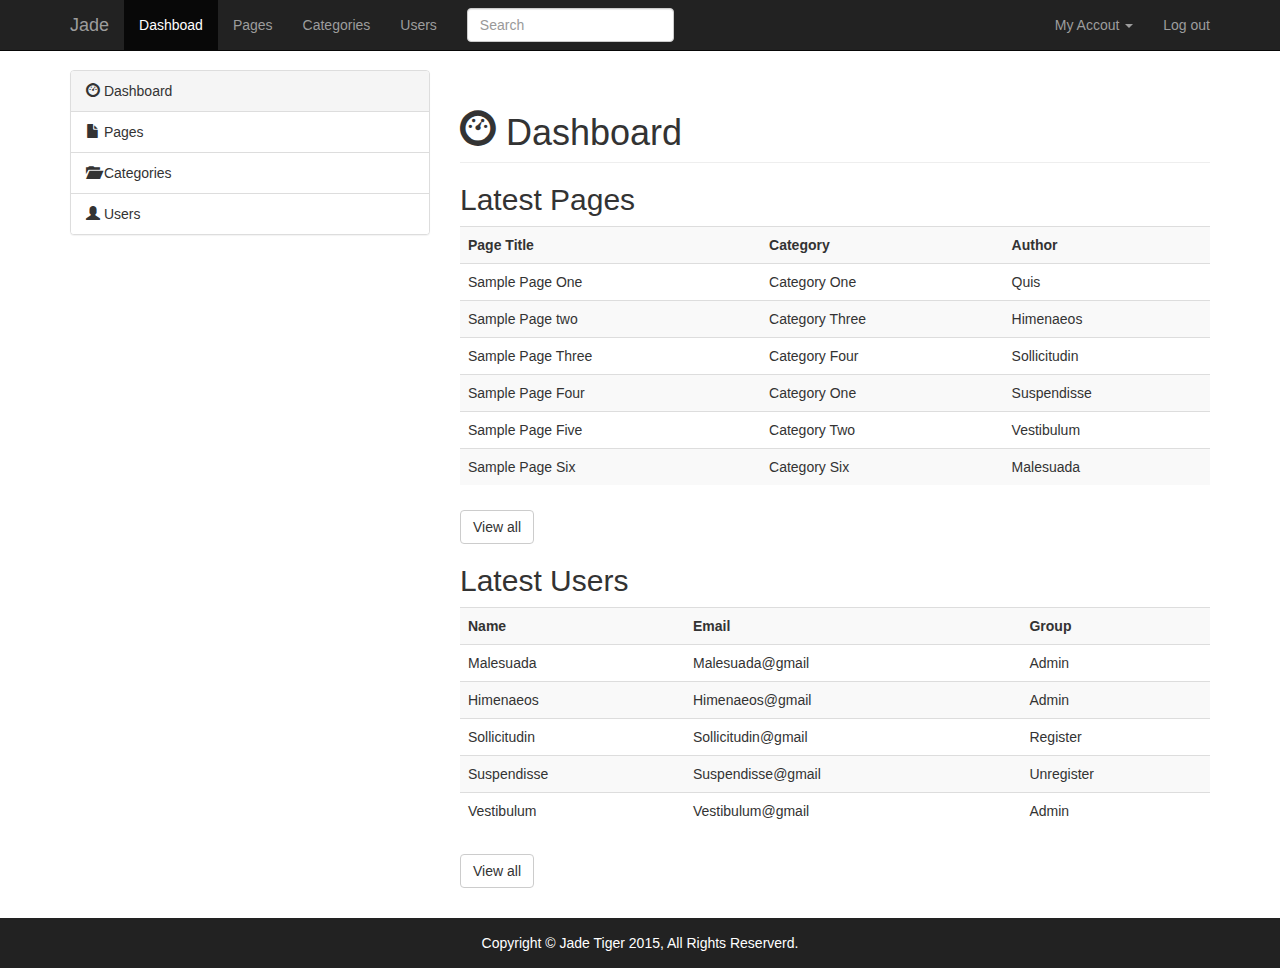
==== index.html @ e338b6d9 "Inital commit" ====
<!DOCTYPE html>
<html lang="en">
  <head>
    <meta charset="utf-8">
    <meta http-equiv="X-UA-Compatible" content="IE=edge">
    <meta name="viewport" content="width=device-width, initial-scale=1">
    <title>Change ME</title>
    <script src="https://ajax.googleapis.com/ajax/libs/jquery/1.11.3/jquery.min.js"></script>
    <script src="js/bootstrap.min.js"></script>
    <link href="css/bootstrap.min.css" rel="stylesheet">
    <link href="css/style.css" rel="stylesheet">
    <link rel="stylesheet" href="css/font-awesome.css">
  </head>

  <body class="jt">

    <nav class="navbar navbar-inverse navbar-fixed-top">
      <div class="container">
        <div class="navbar-header ">
          <button type="button" class="navbar-toggle collapsed" data-toggle="collapse" data-target="#navbar" aria-expanded="false" aria-controls="navbar">
            <span class="sr-only">Toggle navigation</span>
            <span class="icon-bar"></span>
            <span class="icon-bar"></span>
            <span class="icon-bar"></span>
          </button>
          <div class="navbar-brand">Jade</div>
        </div>
        <div id="navbar" class="collapse navbar-collapse">
          <ul class="nav navbar-nav">
            <li class="active"><a href="index.html">Dashboad</a></li>
            <li><a href="page.html">Pages</a></li>
            <li><a href="category.html">Categories</a></li>
            <li><a href="user.html">Users</a></li>
          </ul>
          <form class="navbar-form navbar-left" role="search">
            <div class="form-group">
              <input type="text" class="form-control" placeholder="Search">
            </div>
          </form>
          <ul class="nav navbar-nav navbar-right">
            <li class="dropdown">
              <a href="#" class="dropdown-toggle" data-toggle="dropdown" role="button" aria-haspopup="true" aria-expanded="false">My Accout <span class="caret"></span></a>
              <ul class="dropdown-menu">
                <li><a href="#">Profile</a></li>
              </ul>
            </li>
            <li><a href="login.html">Log out</a></li>
          </ul>    
        </div><!--/.nav-collapse -->
      </div>
    </nav>

    <section>
      <div class="container">
        <div class="row">
          <div class="col-sm-4">
            <div class="panel panel-default">
              <!-- Default panel contents -->
              <div class="panel-heading"><i class="glyphicon glyphicon-dashboard"></i> Dashboard</div>
              <!-- List group -->
              <ul class="list-group">
                <li class="list-group-item"><i class="glyphicon glyphicon-file"></i> Pages</li>
                <li class="list-group-item"><i class="glyphicon glyphicon-folder-open"></i> Categories</li>
                <li class="list-group-item"><i class="glyphicon glyphicon-user"></i> Users</li>
              </ul>
            </div>        
          </div>
          <div class="col-sm-8">
            <h1 class="page-header"><i class="glyphicon glyphicon-dashboard"></i> Dashboard</h1>
            <h2>Latest Pages</h2>
              <table class="table table-striped">
                <tr>
                  <th>Page Title</th>
                  <th>Category</th>
                  <th>Author</th>
                </tr>
                <tr>
                  <td>Sample Page One</td>
                  <td>Category One</td>
                  <td>Quis</td>
                </tr>
                <tr>
                  <td>Sample Page two</td>
                  <td>Category Three</td>
                  <td>Himenaeos</td>
                </tr>
                <tr>
                  <td>Sample Page Three</td>
                  <td>Category Four</td>
                  <td>Sollicitudin</td>
                </tr>
                <tr>
                  <td>Sample Page Four</td>
                  <td>Category One</td>
                  <td>Suspendisse</td>
                </tr>
                <tr>
                  <td>Sample Page Five</td>
                  <td>Category Two</td>
                  <td>Vestibulum</td>
                </tr>
                <tr>
                  <td>Sample Page Six</td>
                  <td>Category Six</td>
                  <td>Malesuada</td>
                </tr>
              </table>
              <a class="btn btn-default" href="page.html">View all</a>
             <h2>Latest Users</h2>
              <table class="table table-striped">
                <tr>
                  <th>Name</th>
                  <th>Email</th>
                  <th>Group</th>
                </tr>
                <tr>
                  <td>Malesuada</td>
                  <td>Malesuada@gmail</td>
                  <td>Admin</td>
                </tr>
                <tr>
                  <td>Himenaeos</td>
                  <td>Himenaeos@gmail</td>
                  <td>Admin</td>
                </tr>
                <tr>
                  <td>Sollicitudin</td>
                  <td>Sollicitudin@gmail</td>
                  <td>Register</td>
                </tr>
                <tr>
                  <td>Suspendisse</td>
                  <td>Suspendisse@gmail</td>
                  <td>Unregister</td>
                </tr>
                <tr>
                  <td>Vestibulum</td>
                  <td>Vestibulum@gmail</td>
                  <td>Admin</td>
                </tr>
              </table>
              <a class="btn btn-default" href="page.html">View all</a>
          </div>
        </div>
      </div>
    </section>

    <footer class="header-footer-color">
      Copyright &copy; Jade Tiger 2015, All Rights Reserverd.
    </footer>

    <!-- Bootstrap core JavaScript
    ================================================== -->
    <!-- Placed at the end of the document so the pages load faster -->
  </body>
</html>
---- css/style.css ----
body {
	margin-top: 70px;
}

.jt .table {
	margin-bottom: 25px;
}

footer {
	line-height: 50px;
	height: 50px;
	text-align: center;
	color: #fff;
	background-color: #222222; 	
	margin-top: 30px;
}
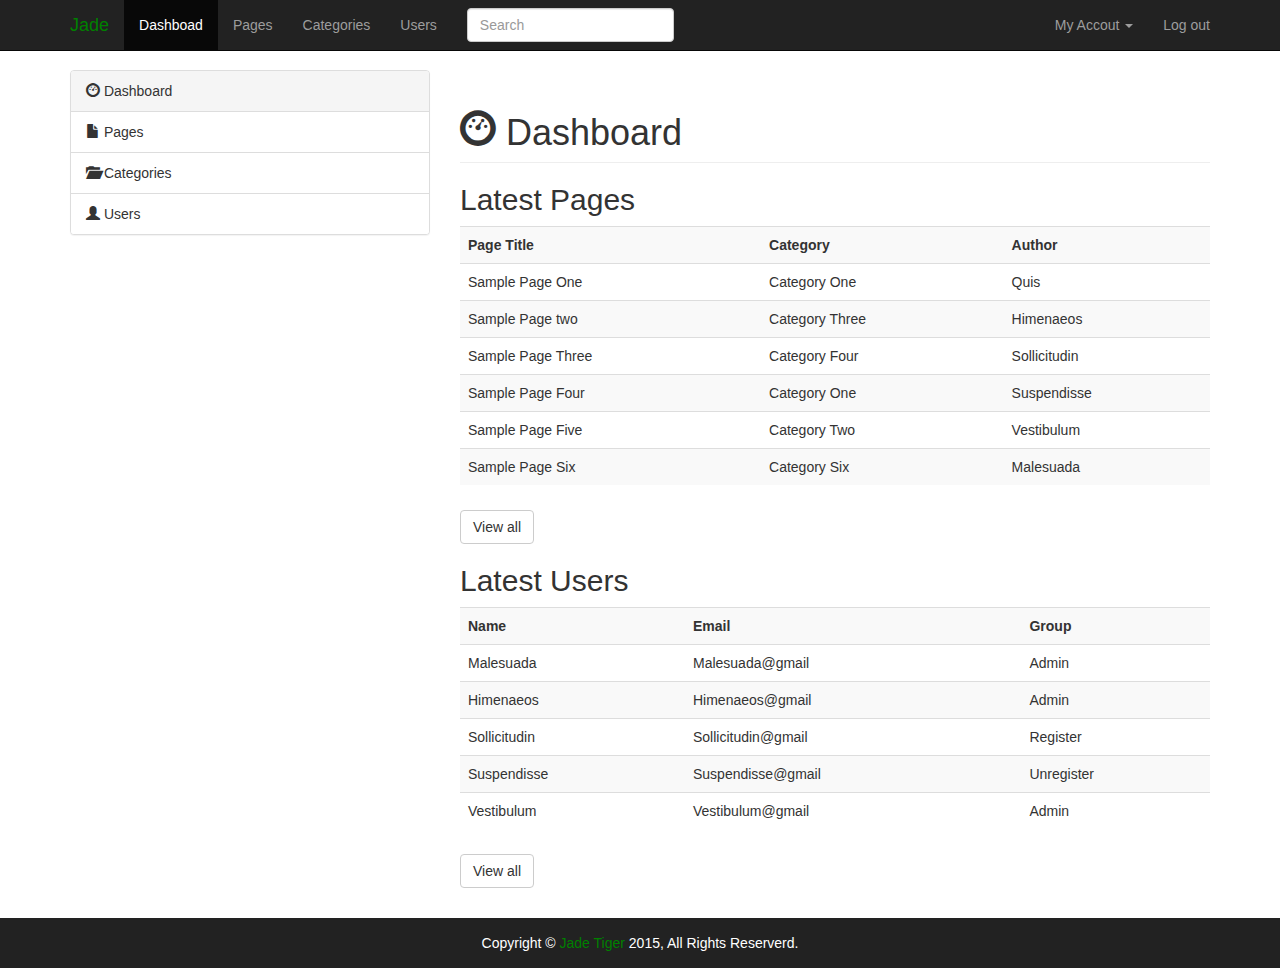
==== commit a9ef2d4d: "title and color changes" ====
--- a/index.html
+++ b/index.html
@@ -5,7 +5,7 @@
     <meta charset="utf-8">
     <meta http-equiv="X-UA-Compatible" content="IE=edge">
     <meta name="viewport" content="width=device-width, initial-scale=1">
-    <title>Change ME</title>
+    <title>Jade CMS</title>
     <script src="https://ajax.googleapis.com/ajax/libs/jquery/1.11.3/jquery.min.js"></script>
     <script src="js/bootstrap.min.js"></script>
     <link href="css/bootstrap.min.css" rel="stylesheet">
@@ -147,7 +147,7 @@
     </section>
 
     <footer class="header-footer-color">
-      Copyright &copy; Jade Tiger 2015, All Rights Reserverd.
+      Copyright &copy; <span class="green">Jade Tiger</span> 2015, All Rights Reserverd.
     </footer>
 
     <!-- Bootstrap core JavaScript
--- a/css/style.css
+++ b/css/style.css
@@ -1,5 +1,11 @@
 body {
 	margin-top: 70px;
+}
+
+.jt .navbar-brand, 
+.jt .navbar-brand:hover, 
+.jt .green {
+	color: green;
 }
 
 .jt .table {
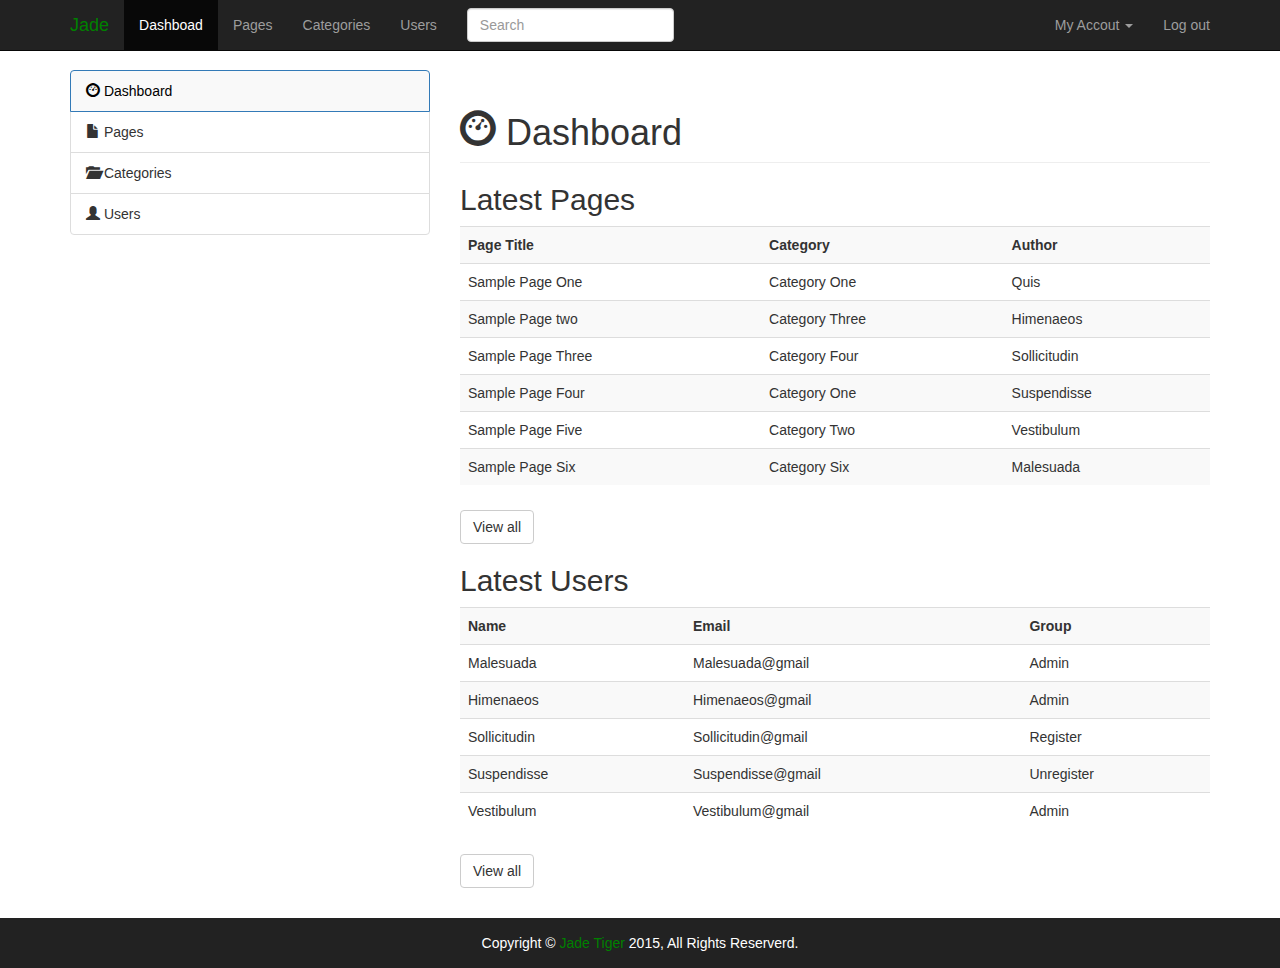
==== commit 3b4655d1: "Add form search function" ====
--- a/index.html
+++ b/index.html
@@ -7,8 +7,10 @@
     <meta name="viewport" content="width=device-width, initial-scale=1">
     <title>Jade CMS</title>
     <script src="https://ajax.googleapis.com/ajax/libs/jquery/1.11.3/jquery.min.js"></script>
-    <script src="js/bootstrap.min.js"></script>
-    <link href="css/bootstrap.min.css" rel="stylesheet">
+    <script src="js/bootstrap.js"></script>
+    <script type="text/javascript" src="js/jquery.tablesorter.js"></script>
+    <script type="text/javascript" src="js/script.js"></script>
+    <link href="css/bootstrap.css" rel="stylesheet">
     <link href="css/style.css" rel="stylesheet">
     <link rel="stylesheet" href="css/font-awesome.css">
   </head>
@@ -29,9 +31,9 @@
         <div id="navbar" class="collapse navbar-collapse">
           <ul class="nav navbar-nav">
             <li class="active"><a href="index.html">Dashboad</a></li>
-            <li><a href="page.html">Pages</a></li>
-            <li><a href="category.html">Categories</a></li>
-            <li><a href="user.html">Users</a></li>
+            <li><a href="pages.html">Pages</a></li>
+            <li><a href="categories.html">Categories</a></li>
+            <li><a href="users.html">Users</a></li>
           </ul>
           <form class="navbar-form navbar-left" role="search">
             <div class="form-group">
@@ -55,17 +57,13 @@
       <div class="container">
         <div class="row">
           <div class="col-sm-4">
-            <div class="panel panel-default">
-              <!-- Default panel contents -->
-              <div class="panel-heading"><i class="glyphicon glyphicon-dashboard"></i> Dashboard</div>
-              <!-- List group -->
               <ul class="list-group">
-                <li class="list-group-item"><i class="glyphicon glyphicon-file"></i> Pages</li>
+                <li class="list-group-item active"><i class="glyphicon glyphicon-dashboard"></i> Dashboard</li>
+                 <li class="list-group-item"><i class="glyphicon glyphicon-file"></i> Pages</li>
                 <li class="list-group-item"><i class="glyphicon glyphicon-folder-open"></i> Categories</li>
                 <li class="list-group-item"><i class="glyphicon glyphicon-user"></i> Users</li>
               </ul>
-            </div>        
-          </div>
+           </div>
           <div class="col-sm-8">
             <h1 class="page-header"><i class="glyphicon glyphicon-dashboard"></i> Dashboard</h1>
             <h2>Latest Pages</h2>
--- a/css/style.css
+++ b/css/style.css
@@ -12,6 +12,19 @@
 	margin-bottom: 25px;
 }
 
+.jt .list-group .active {
+	background-color: #F9F9F9;
+	color: #000;
+}
+
+.jt #edit-icons {
+	margin-top: 30px;
+}
+
+thead i:hover {
+	cursor: pointer;
+}
+
 footer {
 	line-height: 50px;
 	height: 50px;
